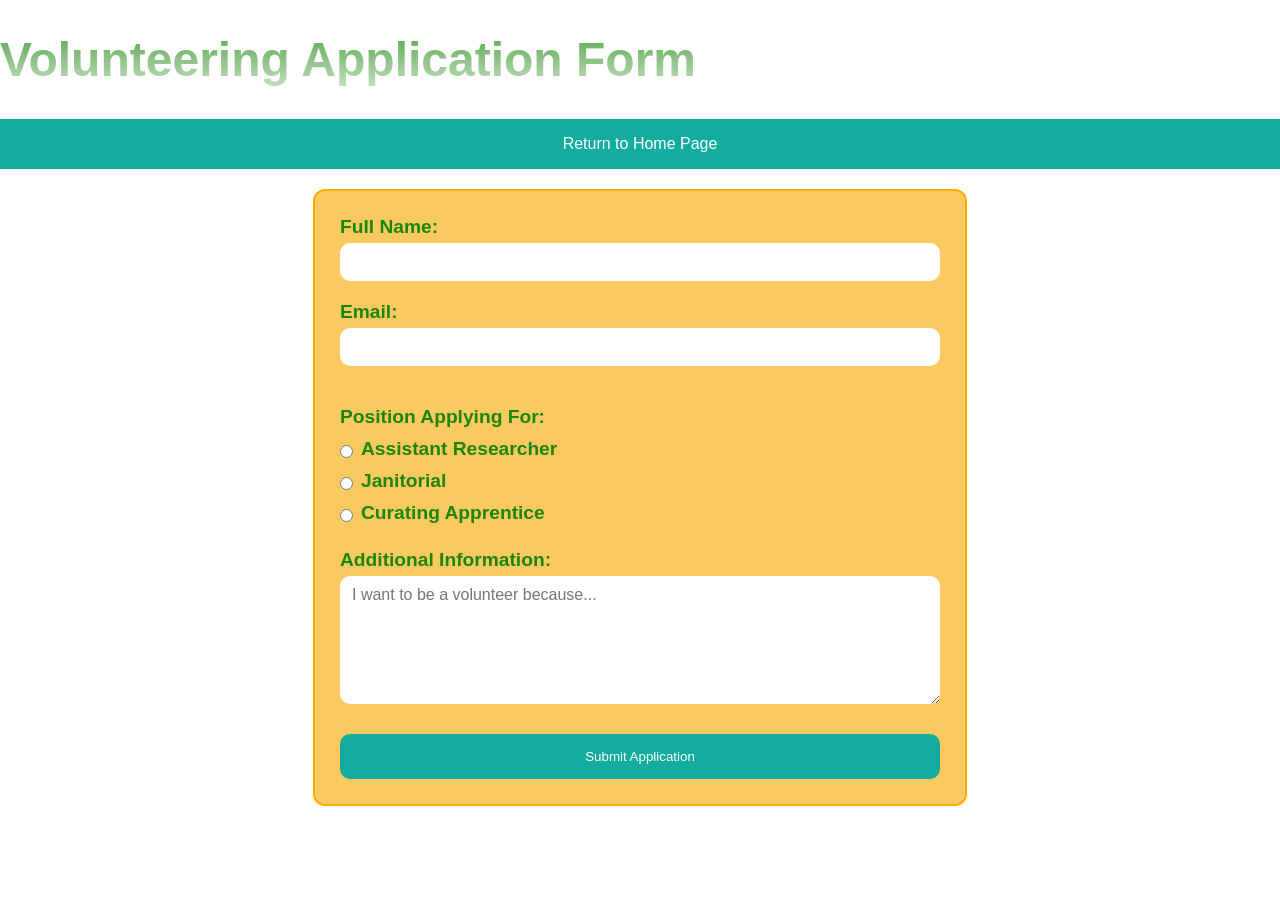
==== application.html @ e8f864aa "5/6/2026 Updates: Application page and styling Changed styling a little bit for the volunteering css" ====
<!DOCTYPE html>
<html lang="en">
<head>
    <meta charset="UTF-8">
    <meta name="viewport" content="width=device-width, initial-scale=1.0">
    <title>Volunteering Application</title>
    <link rel="stylesheet" href="styleVolunteering.css">
    <link rel="stylesheet" href="styleMain.css">
</head>
<body>
<div class="hero">
        <h1>Volunteering Application Form</h1>
    </div>
    <nav>
        <ul>
            <li><a href="index.html">Return to Home Page</a></li>
        </ul>
    </nav>

<form id="application">


  <div class="form-group">
    <label for="fname">Full Name:</label>
    <input type="text" id="fname" name="fname">
  </div>

  <div class="form-group">
    <label for="email">Email:</label>
    <input type="email" id="email" name="email">
  </div>

  <div class="form-group">
    <p>Position Applying For:</p>

    <div class="radio-group">
      <input type="radio" id="researcher" name="positionApply" value="RESEARCH">
      <label for="researcher">Assistant Researcher</label>
    </div>

    <div class="radio-group">
      <input type="radio" id="cleaner" name="positionApply" value="CLEANER">
      <label for="cleaner">Janitorial</label>
    </div>

    <div class="radio-group">
      <input type="radio" id="apprentice" name="positionApply" value="APPRENTICE">
      <label for="apprentice">Curating Apprentice</label>
    </div>
  </div>

  <div class="form-group">
    <label for="message">Additional Information:</label>
    <textarea id="message" name="message" rows="6" placeholder="I want to be a volunteer because..."></textarea>
  </div>

  <div class="form-group">
    <button type="submit">Submit Application</button>
  </div>

    </form>
---- styleVolunteering.css ----
:root{
    --green: #1c850e;
    --blue: #13ac9f;
    --orangeMuted: #faca61;
    --orange: #ffae00;
}

body{
    margin: 0;
    font-family: Arial, sans-serif;
}

img{
    max-width: 100%;
    height: auto;
}

nav{

    background-color: var(--blue);
    position: sticky;
    top: 0;
}
nav ul {
    list-style: none;
    display: flex;
    flex-wrap: wrap;
    justify-content: center;
    align-items: stretch;
    margin: 0;  
    padding: 0;
}


nav a {
    display: flex;
    align-items: center;
    padding: 1rem 1.5rem;
    text-decoration: none;
    color: white;
    font-weight: 500;
    transition: background 0.3s ease;
}

nav a:hover {

    background-color: white;
    color: black;
}

nav a:active {

    background-color: var(--orange);
}


section{
    padding: 40px 20px;

}

h1{
    font-size: 3rem;
    color: var(--green);

}
h2{
    font-size: 2rem;
    color: var(--green);
}

.volunteerLayout {
    display: block;
}

#description {
    display: grid;
    grid-template-columns: repeat(auto-fit, minmax(280px, 1fr));
    gap: 30px;
    margin: 30px;
}

#description p {

    font-size: 1.3rem;
}

#lookFor {
    background: #f7f7f7;
    border-radius: 16px;
    padding: 30px;
    display: flex;
    flex-direction: column;
    margin: 10px;
}

#lookFor h1 {

    margin-bottom: 10px;
}

#lookForCardsGroup h2 {
    
    margin-bottom: 10px;
    font-size: 1.4rem;
}

#lookForCardsGroup p {
    font-size: 1rem;
    line-height: 1.5;
}
   


#lookForCardsGroup{
    display: grid;
    grid-template-columns: repeat(auto-fit, minmax(250px, 1fr));
    gap: 25px;
    margin-top: 30px;
}

#lookForCardsGroup h2, 
#lookForCardsGroup p {

    color: white;
}

#lookForCardsGroup > div {
    background: var(--blue);
    border-radius: 16px;
    padding: 20px;
    box-shadow: 0 4px 10px rgba(0,0,0,0.08);
    transition: transform 0.2s ease, box-shadow 0.2s ease;;
}

#lookForCardsGroup >div:hover {

    transform: translateY(-5px);
    box-shadow: 0 10px 20px rgba(0,0,0,0.15);;
}

footer {
    background-color: var(--blue);
color: white;
padding: 20px;
}


#textGroup {
    padding: 20px;
    text-align: left;
}

.positions {
    display: flex;
    flex-direction: column;
    gap: 20px;
    margin-top: 20px;
}

.position-item {
    display: flex;
    flex-direction: column;
    gap: 10px;
    background: #f7f7f7;
    border-radius: 16px;
    padding: 15px;
}


.position-item h3 {
    font-size: 2rem;
    margin: 0;
    color: var(--green);
}

.position-item p {
    font-size: 1rem;
    margin-bottom: 30px;
}

.position-item button {
    align-self: left;
    width: 200px;
    margin-top: 10px;
    padding: 10px 15px;
    border: none;
    border-radius: 8px;
    background: var(--blue);
    color: white;
    cursor: pointer;
    transition: 0.3s;
}

.position-item button:hover {
    background: var(--green);
}

/*Avas Volunteering Application Form Styling*/

form#application {
    margin: 20px auto;
    max-width: 600px;
    padding: 25px;

    background-color: var(--orangeMuted);
    border-radius: 12px;
    border: 2px solid var(--orange);

    display: flex;
    flex-direction: column;
    gap: 20px;
}

.form-group {
    display: flex;
    flex-direction: column;
}

form#application label,
form#application p {
    font-size: 1.2rem;
    font-weight: bold;
    margin-bottom: 5px;
    color: var(--green);
}

form#application input[type="text"],
form#application input[type="email"],
form#application textarea {
    width: 100%;
    box-sizing: border-box;
    padding: 10px 12px;
    border-radius: 10px;
    border: none;
    font-size: 1rem;
    outline: none;
    font-family: inherit;
}

form#application input:focus,
form#application textarea:focus {
    outline: 2px solid var(--blue);
}

.radio-group {
    display: flex;
    align-items: center;
    gap: 8px;
    margin-top: 5px;
}

.radio-group input[type="radio"] {
    width: auto;
    margin: 0;
}

.radio-group label {
    font-weight: normal;
    color: black;
}

form#application button[type="submit"] {
    margin-top: 10px;
    padding: 15px;
    border: none;
    border-radius: 10px;
    background-color: var(--blue);
    color: white;
    transition: all 0.3s ease;
    cursor: pointer;
}

form#application button[type="submit"]:hover {
    transform: translateY(-2px);
    box-shadow: 0 4px 10px rgba(0, 0, 0, 0.2);
}



/* Ashley's additions */
/* hero */
.hero{
    position: relative;
    display: inline-block;
}
.hero img{
    width: 100vw;
    height: auto;
}
.hero::after {
  content: "";
  position: absolute;
  top: 0;
  left: 0;
  width: 100%;
  height: 100%;
  background: linear-gradient(to bottom, transparent, rgba(255,255,255,1));
}

/* snapshots */
#snapshots a{
    text-decoration: none;
    color: black;
}
#fossilization:hover, #highlightedDino:hover{
    transform: translateY(-5px);
    box-shadow: 5px 10px 5px black;
    background-color: var(--blue);
}
#fossilization, #highlightedDino{
    display: flex;
    transition: all 0.3s ease;
}

/* hoursAndLocation */
#hoursAndLocation{
    display: flex;
}



@media (min-width: 800px) {


     .peopleCard {
        flex-direction: column;
        align-items: center;
        text-align: center;
    }

    .peopleCardGroup{
        grid-template-columns: 1fr;
    }

    .peopleCard img {
        width: 100%;
        height: auto;
        max-width: 250px;
    }

    .textGroup {
        padding: 10px;
    }

    .volunteerLayout {

        display: block;
        gap: 40px;
        align-items: flex-start;
    }

    #description{
        flex: 1;
    }

    #lookFor {
        flex:2;
    }

    .position-item button {
        align-items: center;

}

iframe{
    min-width: 100px;
    max-width: 400px;
    min-height: 100px;
    max-height: 200px;
}
---- styleMain.css ----
:root{
    --green: #1c850e;
    --blue: #13ac9f;
    --orangeMuted: #faca61;
    --orange: #ffae00;
}

body{
    margin: 0px;
    padding: 0px;
    font-family: Arial, sans-serif;
}

.overlayText {
    position: absolute;
    bottom: 20px;
    left: 20px;
    padding: 10px;
   
}

.overlayText h2 {
    font-size: 2.5rem;
    color: white;
     -webkit-text-stroke-width: 2px;
  -webkit-text-stroke-color: var(--orange);

}

img{
    max-width: 100%;
    height: auto;
}

nav{

    background-color: var(--blue);
    position: sticky;
    top: 0;
}
nav ul {
    list-style: none;
    display: flex;
    flex-wrap: wrap;
    justify-content: center;
    align-items: stretch;
    margin: 0;  
    padding: 0;
}


nav a {
    display: flex;
    align-items: center;
    padding: 1rem 1.5rem;
    text-decoration: none;
    color: white;
    font-weight: 500;
    transition: background 0.3s ease;
}

nav a:hover {

    background-color: white;
    color: black;
}

nav a:active {

    background-color: var(--orange);
}

#fossilization, #highlightedDino{
    background-color: var(--orange);
}

section{
    padding: 40px 20px;
}

h1{
    font-size: 3rem;
    color: var(--green);
}
h2{
    font-size: 2rem;
    color: var(--green);
}

#prices {

background-color: var(--blue);
color: white;
}

#prices h2 {
    color: black;
}


#reservations {
    padding: 40px 20px;
    margin: 0 auto;
}

#reservations form{

    background-color: var(--orangeMuted);
    padding: 25px;
    border-radius: 12px;
    border:2px solid var(--orange);;
    display: flex;
    flex-direction: column;
    gap: 20px;
}

#reservations form div {

    display: flex;
    flex-direction: column;
}

#reservations label {   
    font-size: 1.2rem;
    font-weight: bold;
    margin: 5px;
    color: var(--green);

}

#reservations input,
#reservations textarea {
    padding: 10px 12px;
    border-radius: 10px;
    border: none;
    font-size: 1rem;
    outline: none;
    font-family: inherit;
}

#reservations input:focus,
#reservations textarea:focus {

    outline: 2px solid var(--blue);

}

#submitReservation {

    margin-top: 12px;
    padding: 15px;
    border:none;
    border-radius: 10px;
    background-color: var(--blue);
    color: white;
    transition: all 0.3s ease;

}

#submitReservation:hover {

    transform: translate(-2px);
    box-shadow: 0 4px 10px rgba(0, 0, 0, 1.0);
}

#people {

    padding: 40px 20px;
    max-width: 1200px;
    text-align: left;
}

.peopleCardGroup {
    display: grid;
    grid-template-columns: repeat(auto-fit, minmax(280px, 1fr));
    gap: 15px;
    margin-top: 30px;
}

.peopleCard {
    background: var(--orangeMuted);
    border-radius: 12px;
    display: flex;
    padding: 10px;
    overflow: hidden; 
    border: 2px solid var(--orange);
}

.textGroup {
    padding: 20px;
    text-align: left;
}

.peopleCard img{
    margin: 10px;
    width: 150px;
    height: 150px;
    object-fit: cover;
    border-radius: 12px;
}

@media (min-width: 800px) {


     .peopleCard {
        flex-direction: column;
        align-items: center;
        text-align: center;
    }

    .peopleCardGroup{
        grid-template-columns: 1fr;
    }

    .peopleCard img {
        width: 100%;
        height: auto;
        max-width: 250px;
    }

    .textGroup {
        padding: 10px;
    }

    .overlayText h2 {
    font-size: 4rem;
    -webkit-text-stroke-width: 2px;
    }
}



/* Ashley's additions */
/* hero */
.hero{
    position: relative;
    display: inline-block;
}
.hero img{
    width: 100vw;
    height: auto;
}
.hero::after {
  content: "";
  position: absolute;
  top: 0;
  left: 0;
  width: 100%;
  height: 100%;
  background: linear-gradient(to bottom, transparent, rgba(255,255,255,1));
}

/* snapshots */
#snapshots a{
    text-decoration: none;
    color: black;
}
#snapshots img{
    max-width: 50%;
    height: auto;
    width: auto;
    object-fit: contain;
    overflow: hidden;
}
#fossilization:hover, #highlightedDino:hover{
    transform: translateY(-5px);
    box-shadow: 5px 10px 5px black;
    background-color: var(--blue);
}
#fossilization, #highlightedDino{
    display: flex;
    transition: all 0.3s ease;
    background: var(--orange);
    border-radius: 12px;
    padding: 10px;
    border: 2px solid var(--green);
    justify-content: space-between;
}

/* hoursAndLocation */
#hoursAndLocation{
    display: flex;
    background: var(--orangeMuted);
    border-radius: 12px;
    display: flex;
    padding: 10px;
    overflow: hidden; 
    border: 2px solid var(--orange);
}
#location{
    display: flex;
    flex-wrap: wrap;
}
#location #textGroup{
    max-width: 200px;
}
iframe{
    width: 60vw;
    min-height: 100px;
    max-height: 300px;
}
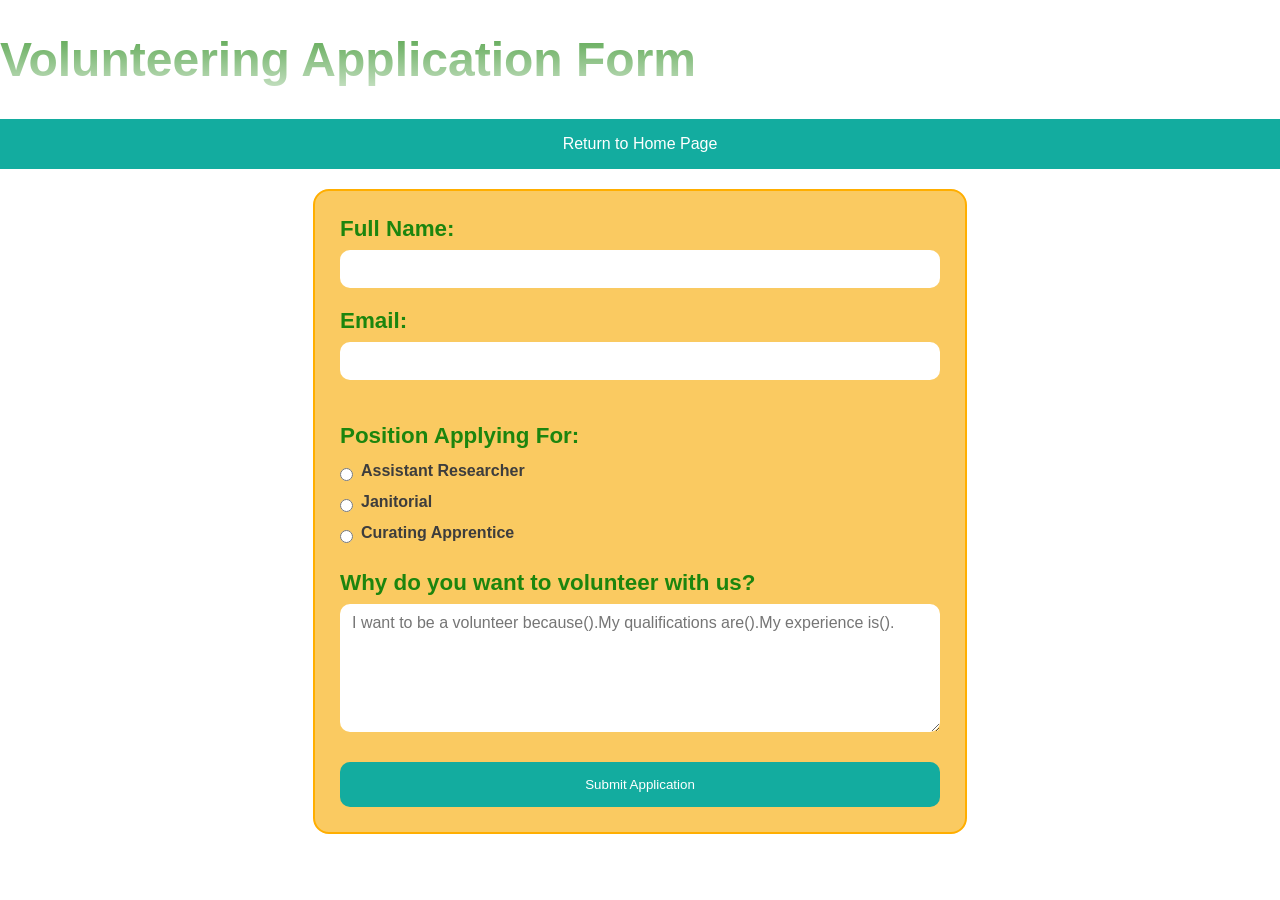
==== commit 949c3bc3: "5/6/2026 Updated" ====
--- a/application.html
+++ b/application.html
@@ -8,55 +8,54 @@
     <link rel="stylesheet" href="styleMain.css">
 </head>
 <body>
-<div class="hero">
+    <div class="hero">
         <h1>Volunteering Application Form</h1>
     </div>
-    <nav>
+       <nav>
         <ul>
             <li><a href="index.html">Return to Home Page</a></li>
         </ul>
-    </nav>
+      </nav>
 
-<form id="application">
+  <form id="application">
 
+      <div class="form-group">
+        <label for="fname">Full Name:</label>
+        <input type="text" id="fname" name="fname">
+      </div>
 
-  <div class="form-group">
-    <label for="fname">Full Name:</label>
-    <input type="text" id="fname" name="fname">
-  </div>
+      <div class="form-group">
+        <label for="email">Email:</label>
+        <input type="email" id="email" name="email">
+      </div>
 
-  <div class="form-group">
-    <label for="email">Email:</label>
-    <input type="email" id="email" name="email">
-  </div>
+      <div class="form-group">
+        <p>Position Applying For:</p>
 
-  <div class="form-group">
-    <p>Position Applying For:</p>
+        <div class="radio-group">
+          <input type="radio" id="researcher" name="positionApply" value="RESEARCH">
+          <label for="researcher">Assistant Researcher</label>
+        </div>
 
-    <div class="radio-group">
-      <input type="radio" id="researcher" name="positionApply" value="RESEARCH">
-      <label for="researcher">Assistant Researcher</label>
-    </div>
+        <div class="radio-group">
+          <input type="radio" id="cleaner" name="positionApply" value="CLEANER">
+          <label for="cleaner">Janitorial</label>
+        </div>
 
-    <div class="radio-group">
-      <input type="radio" id="cleaner" name="positionApply" value="CLEANER">
-      <label for="cleaner">Janitorial</label>
-    </div>
+        <div class="radio-group">
+          <input type="radio" id="apprentice" name="positionApply" value="APPRENTICE">
+          <label for="apprentice">Curating Apprentice</label>
+        </div>
+      </div>
 
-    <div class="radio-group">
-      <input type="radio" id="apprentice" name="positionApply" value="APPRENTICE">
-      <label for="apprentice">Curating Apprentice</label>
-    </div>
-  </div>
+      <div class="form-group">
+        <label for="message">Why do you want to volunteer with us?</label>
+        <textarea id="message" name="message" rows="6" placeholder="I want to be a volunteer because().My qualifications are().My experience is()."></textarea>
+      </div>
 
-  <div class="form-group">
-    <label for="message">Additional Information:</label>
-    <textarea id="message" name="message" rows="6" placeholder="I want to be a volunteer because..."></textarea>
-  </div>
-
-  <div class="form-group">
-    <button type="submit">Submit Application</button>
-  </div>
+      <div class="form-group">
+        <button type="submit">Submit Application</button>
+      </div>
 
     </form>
 
--- a/styleVolunteering.css
+++ b/styleVolunteering.css
@@ -1,74 +1,3 @@
-:root{
-    --green: #1c850e;
-    --blue: #13ac9f;
-    --orangeMuted: #faca61;
-    --orange: #ffae00;
-}
-
-body{
-    margin: 0;
-    font-family: Arial, sans-serif;
-}
-
-img{
-    max-width: 100%;
-    height: auto;
-}
-
-nav{
-
-    background-color: var(--blue);
-    position: sticky;
-    top: 0;
-}
-nav ul {
-    list-style: none;
-    display: flex;
-    flex-wrap: wrap;
-    justify-content: center;
-    align-items: stretch;
-    margin: 0;  
-    padding: 0;
-}
-
-
-nav a {
-    display: flex;
-    align-items: center;
-    padding: 1rem 1.5rem;
-    text-decoration: none;
-    color: white;
-    font-weight: 500;
-    transition: background 0.3s ease;
-}
-
-nav a:hover {
-
-    background-color: white;
-    color: black;
-}
-
-nav a:active {
-
-    background-color: var(--orange);
-}
-
-
-section{
-    padding: 40px 20px;
-
-}
-
-h1{
-    font-size: 3rem;
-    color: var(--green);
-
-}
-h2{
-    font-size: 2rem;
-    color: var(--green);
-}
-
 .volunteerLayout {
     display: block;
 }
@@ -110,8 +39,6 @@
     line-height: 1.5;
 }
    
-
-
 #lookForCardsGroup{
     display: grid;
     grid-template-columns: repeat(auto-fit, minmax(250px, 1fr));
@@ -137,12 +64,6 @@
 
     transform: translateY(-5px);
     box-shadow: 0 10px 20px rgba(0,0,0,0.15);;
-}
-
-footer {
-    background-color: var(--blue);
-color: white;
-padding: 20px;
 }
 
 
@@ -196,6 +117,12 @@
     background: var(--green);
 }
 
+footer {
+    background-color: var(--blue);
+color: white;
+padding: 20px;
+}
+
 /*Avas Volunteering Application Form Styling*/
 
 form#application {
@@ -204,7 +131,7 @@
     padding: 25px;
 
     background-color: var(--orangeMuted);
-    border-radius: 12px;
+    border-radius: 16px;
     border: 2px solid var(--orange);
 
     display: flex;
@@ -215,13 +142,14 @@
 .form-group {
     display: flex;
     flex-direction: column;
+    
 }
 
 form#application label,
 form#application p {
-    font-size: 1.2rem;
+    font-size: 1.4rem;
     font-weight: bold;
-    margin-bottom: 5px;
+    margin-bottom: 8px;
     color: var(--green);
 }
 
@@ -236,6 +164,22 @@
     font-size: 1rem;
     outline: none;
     font-family: inherit;
+}
+
+form#application label[for="researcher"],
+form#application label[for="cleaner"],
+form#application label[for="apprentice"] {
+
+    width: 100%;
+    font-size: 1rem;
+    color: #3d3d3d;
+}
+
+form#application input:hover,
+form#application textarea:hover {
+     transition: 0.3s ease;
+     transform: translateY(-2px);
+    box-shadow: 0 4px 8px rgba(0,0,0, 0.4);
 }
 
 form#application input:focus,
@@ -274,74 +218,10 @@
 form#application button[type="submit"]:hover {
     transform: translateY(-2px);
     box-shadow: 0 4px 10px rgba(0, 0, 0, 0.2);
-}
-
-
-
-/* Ashley's additions */
-/* hero */
-.hero{
-    position: relative;
-    display: inline-block;
-}
-.hero img{
-    width: 100vw;
-    height: auto;
-}
-.hero::after {
-  content: "";
-  position: absolute;
-  top: 0;
-  left: 0;
-  width: 100%;
-  height: 100%;
-  background: linear-gradient(to bottom, transparent, rgba(255,255,255,1));
-}
-
-/* snapshots */
-#snapshots a{
-    text-decoration: none;
-    color: black;
-}
-#fossilization:hover, #highlightedDino:hover{
-    transform: translateY(-5px);
-    box-shadow: 5px 10px 5px black;
-    background-color: var(--blue);
-}
-#fossilization, #highlightedDino{
-    display: flex;
-    transition: all 0.3s ease;
-}
-
-/* hoursAndLocation */
-#hoursAndLocation{
-    display: flex;
-}
-
-
-
-@media (min-width: 800px) {
-
-
-     .peopleCard {
-        flex-direction: column;
-        align-items: center;
-        text-align: center;
-    }
-
-    .peopleCardGroup{
-        grid-template-columns: 1fr;
-    }
-
-    .peopleCard img {
-        width: 100%;
-        height: auto;
-        max-width: 250px;
-    }
-
-    .textGroup {
-        padding: 10px;
-    }
+
+
+
+@media (max-width: 800px) {
 
     .volunteerLayout {
 
@@ -360,12 +240,5 @@
 
     .position-item button {
         align-items: center;
-
-}
-
-iframe{
-    min-width: 100px;
-    max-width: 400px;
-    min-height: 100px;
-    max-height: 200px;
-}
+    }
+}
